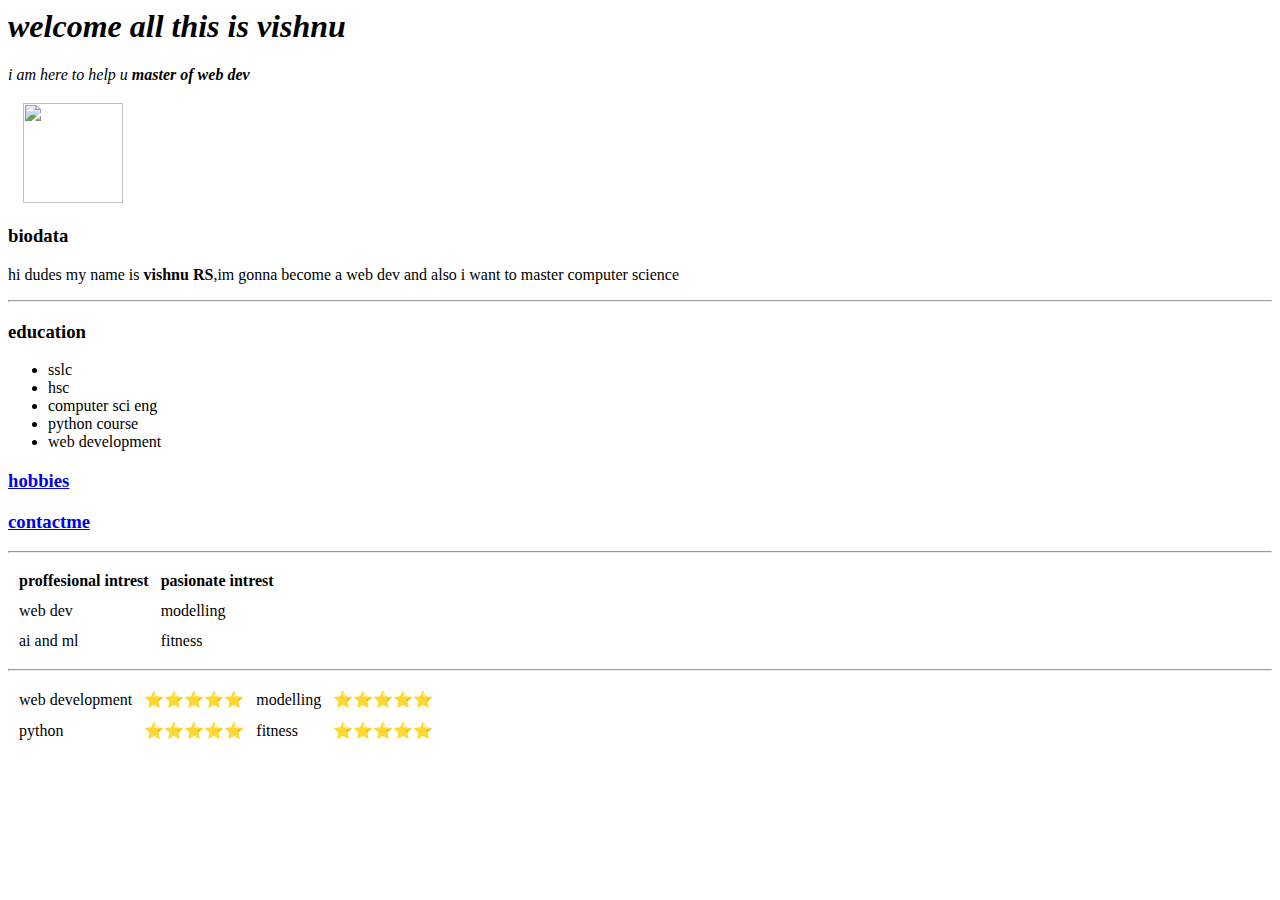
==== index.html @ cc17a3ba "Add files via upload" ====
<!-- @format -->

<html lang="en">
  <head>
    <meta charset="UTF-8" />
    <meta name="viewport" content="width=device-width, initial-scale=1.0" />
    <title>vishnu's personal site</title>
    <link rel="stylesheet" href="C:\Users\rames\OneDrive\Desktop\websites\personal cv websites\style.css" >
  </head>
  <body >
    
    <table  >
      
        <!-- <td>
          <img class="vishnu"
          src=C:\Users\rames\OneDrive\Desktop\vishnu.jpg>
        </td> -->
         
          <h1 class="center"><i>welcome  all    this  is  vishnu</i></h1>
          
          <p class="hi">
            <i 
              >i am here to help u
              <strong> master of web dev </strong>
            </i>
          </p>
          <tr >
        <td></td><td></td><td></td>
        <td><a href=“index.html”> <img class="gif"
         
            
         src="https://i.pinimg.com/originals/ef/55/d9/ef55d98e8bdb6e2b194b8022207d58a5.gif" height="100px" width=“200px”> </a> </td>
      </tr>
    </table>
    <h3>biodata</h3>
    <p>
      hi dudes my name is <strong>vishnu RS</strong>,im gonna become a web dev
      and also i want to master computer science
    </p>
    <hr  />
    <h3>education</h3>
    <ul>
      <li>sslc</li>
      <li>hsc</li>
      <li>computer sci eng</li>
      <li>python course</li>
      <li>web development</li>
    </ul>
    <h3><a href="C:\Users\rames\OneDrive\Desktop\websites\personal cv websites\hobbies.html"
      >hobbies</a></h3>

    <h3><a href="C:\Users\rames\OneDrive\Desktop\websites\personal cv websites\contactme.html">contactme</a></h3>
    <hr >
    <table  cellspacing="10">
      
        <tr>
          <th>proffesional intrest</th>
          <th>pasionate intrest</th>
        </tr>
      
      
        <tr>
          <td>web dev</td>
          <td>modelling</td>
        </tr>
        <tr>
          <td>ai and ml</td>
          <td>fitness</td>
        </tr>
    </table>
    <hr >  
    <table  cellspacing="10">
  
      
        <tr>
        <td>web development</td><td>⭐⭐⭐⭐⭐</td>
        <td>modelling</td><td>      ⭐⭐⭐⭐⭐</td>
        
        </tr>
        
        </tr>
      
        <tr>
          <td>python </td><td>⭐⭐⭐⭐⭐</td>
          
          <td>fitness</td><td>⭐⭐⭐⭐⭐</td></tr>
        
        
      
      </table>
        
    
    
  </body>
</html>
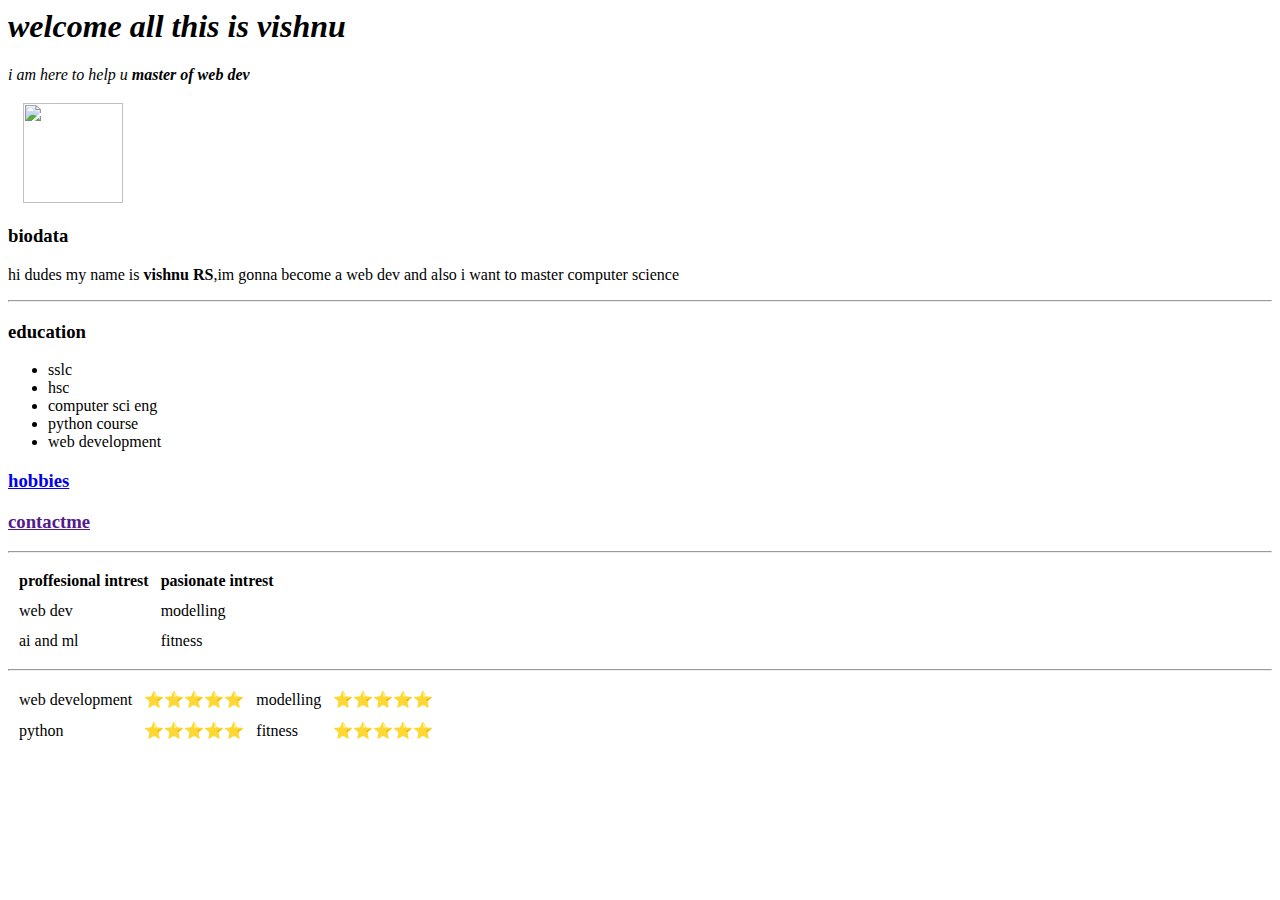
==== commit 1eb189dd: "Update index.html" ====
--- a/index.html
+++ b/index.html
@@ -46,10 +46,10 @@
       <li>python course</li>
       <li>web development</li>
     </ul>
-    <h3><a href="C:\Users\rames\OneDrive\Desktop\websites\personal cv websites\hobbies.html"
+    <h3><a href="https://github.com/vishnu77-code/cv-fledged/blob/main/hobbies.html"
       >hobbies</a></h3>
 
-    <h3><a href="C:\Users\rames\OneDrive\Desktop\websites\personal cv websites\contactme.html">contactme</a></h3>
+    <h3><a href=>contactme</a></h3>
     <hr >
     <table  cellspacing="10">
       
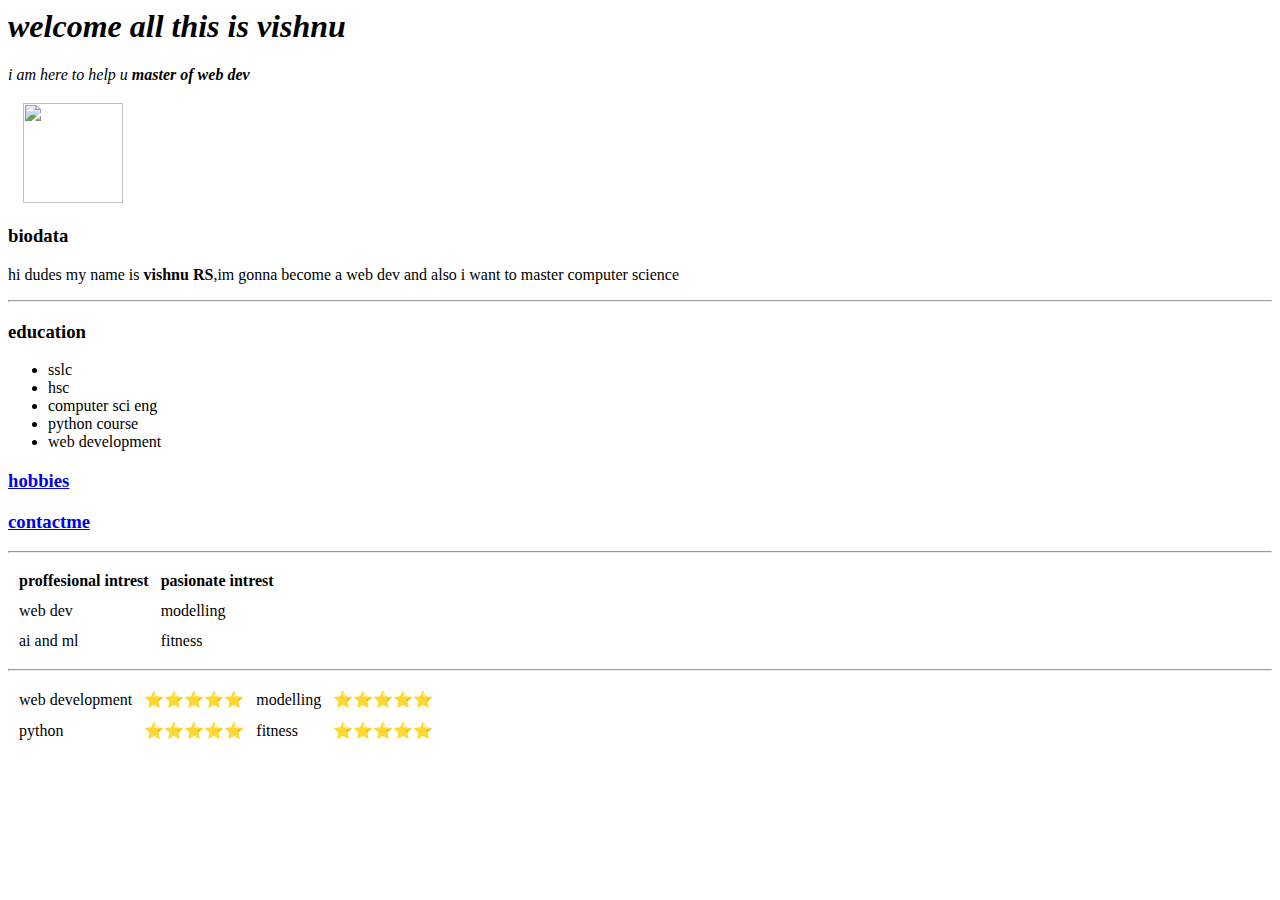
==== commit a97189e2: "Update index.html" ====
--- a/index.html
+++ b/index.html
@@ -49,7 +49,7 @@
     <h3><a href="https://github.com/vishnu77-code/cv-fledged/blob/main/hobbies.html"
       >hobbies</a></h3>
 
-    <h3><a href=>contactme</a></h3>
+    <h3><a href=https://github.com/vishnu77-code/cv-fledged/blob/main/contactme.html>contactme</a></h3>
     <hr >
     <table  cellspacing="10">
       
